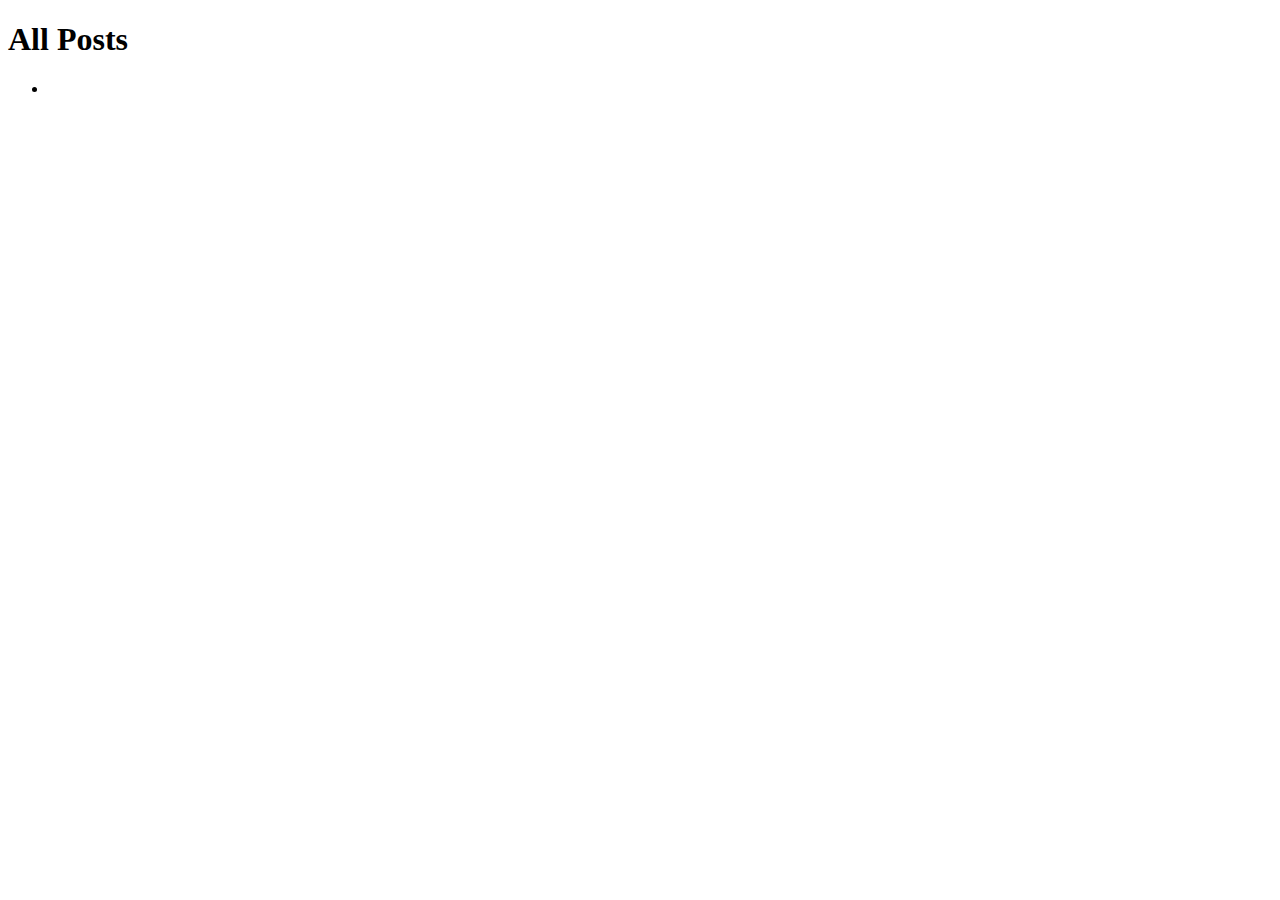
==== src/main/resources/templates/posts/index.html @ acdd9a1a "Views-Exercises" ====
<!DOCTYPE html>
<html xmlns:th="http://www.thymeleaf.org">
<head>
  <title>All Posts</title>
</head>
<body>
<h1>All Posts</h1>
<ul>
  <li th:each="post : ${posts}">
    <h2 th:text="${post.title}"></h2>
    <p th:text="${post.body}"></p>
  </li>
</ul>
</body>
</html>
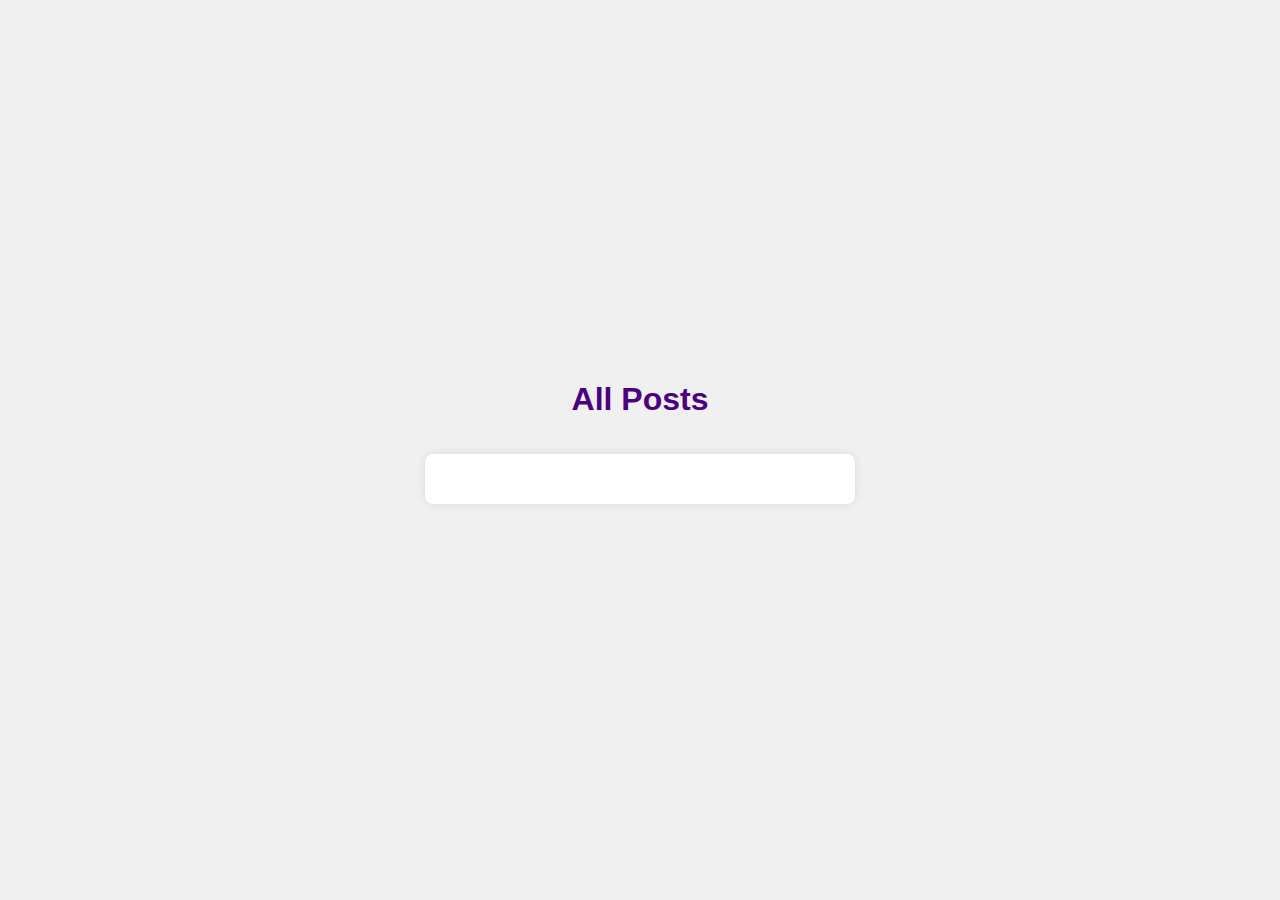
==== commit 7368d806: "relationships-exercise" ====
--- a/src/main/resources/templates/posts/index.html
+++ b/src/main/resources/templates/posts/index.html
@@ -2,14 +2,78 @@
 <html xmlns:th="http://www.thymeleaf.org">
 <head>
   <title>All Posts</title>
+  <style>
+    body {
+      background-color: #f0f0f0;
+      font-family: 'Arial', sans-serif;
+      color: #333;
+      padding: 0;
+      margin: 0;
+      display: flex;
+      flex-direction: column;
+      align-items: center;
+      justify-content: center;
+      height: 100vh;
+    }
+
+    h1 {
+      color: #4B0082;
+      margin-bottom: 20px;
+      text-align: center;
+    }
+
+    ul {
+      list-style: none;
+      padding: 0;
+    }
+
+    li {
+      background-color: #fff;
+      border-radius: 8px;
+      padding: 15px;
+      margin-bottom: 20px;
+      width: 400px;
+      box-shadow: 0px 0px 10px rgba(0, 0, 0, 0.1);
+    }
+
+    h2 {
+      margin-bottom: 10px;
+      color: #ff6347;
+    }
+
+    p {
+      color: #666;
+    }
+  </style>
 </head>
 <body>
 <h1>All Posts</h1>
 <ul>
   <li th:each="post : ${posts}">
     <h2 th:text="${post.title}"></h2>
-    <p th:text="${post.body}"></p>
+    <p th:text="${post.content}"></p>
   </li>
 </ul>
 </body>
 </html>
+
+
+
+
+
+
+<!--<!DOCTYPE html>-->
+<!--<html xmlns:th="http://www.thymeleaf.org">-->
+<!--<head>-->
+<!--  <title>All Posts</title>-->
+<!--</head>-->
+<!--<body>-->
+<!--<h1>All Posts</h1>-->
+<!--<ul>-->
+<!--  <li th:each="post : ${posts}">-->
+<!--    <h2 th:text="${post.title}"></h2>-->
+<!--    <p th:text="${post.content}"></p>-->
+<!--  </li>-->
+<!--</ul>-->
+<!--</body>-->
+<!--</html>-->
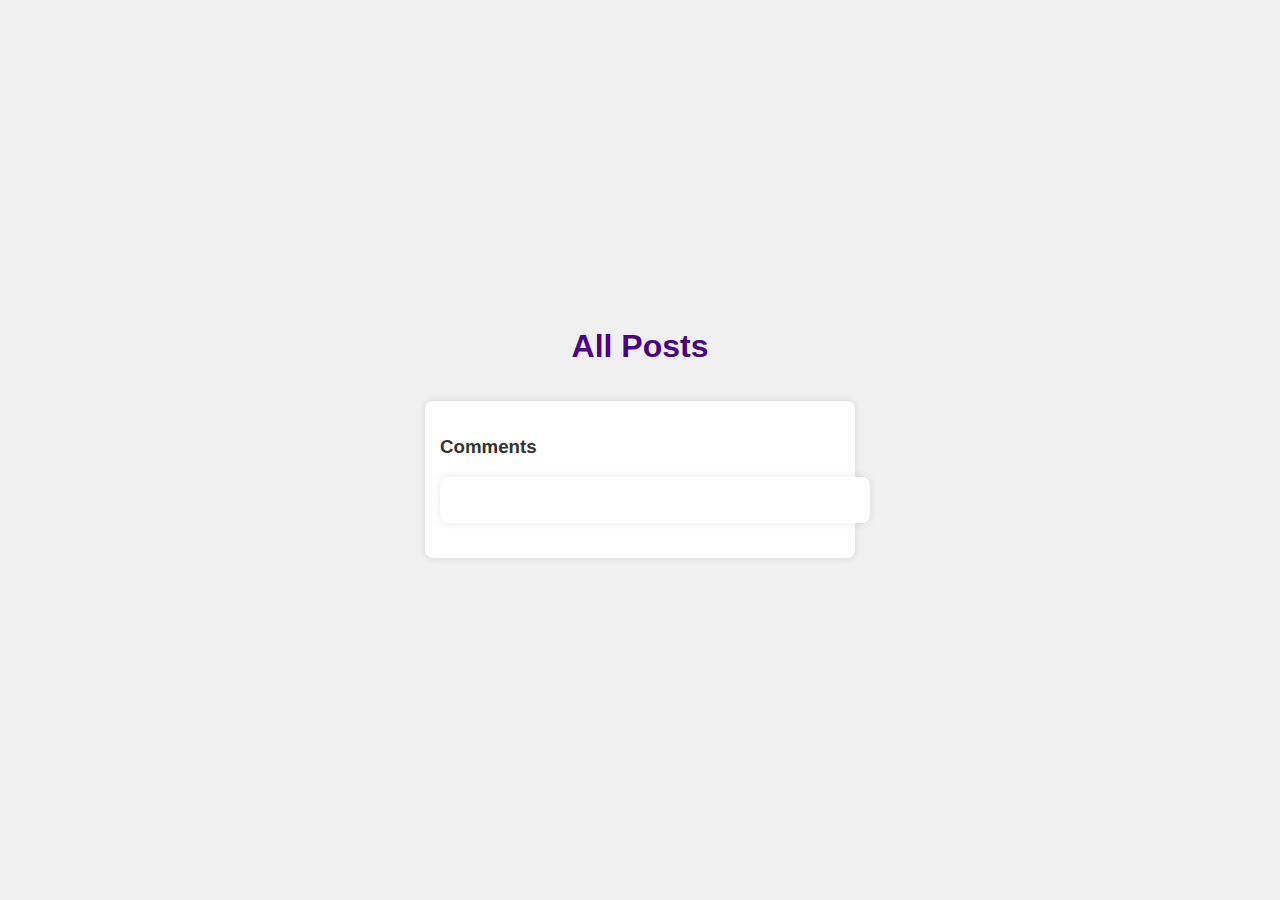
==== commit c0e03fdc: "Add-Catergory" ====
--- a/src/main/resources/templates/posts/index.html
+++ b/src/main/resources/templates/posts/index.html
@@ -50,8 +50,18 @@
 <h1>All Posts</h1>
 <ul>
   <li th:each="post : ${posts}">
-    <h2 th:text="${post.title}"></h2>
+    <a th:href="@{|/posts/${post.id}|}"><h2 th:text="${post.title}"></h2></a>
     <p th:text="${post.content}"></p>
+    <p th:text="${post.user.email}"></p>
+    <div th:if="${post.comments.size()>0}">
+        <h3>Comments</h3>
+        <ul>
+            <li th:each="comment : ${post.comments}">
+            <p th:text="${comment.content}"></p>
+            </li>
+        </ul>
+
+    </div>
   </li>
 </ul>
 </body>
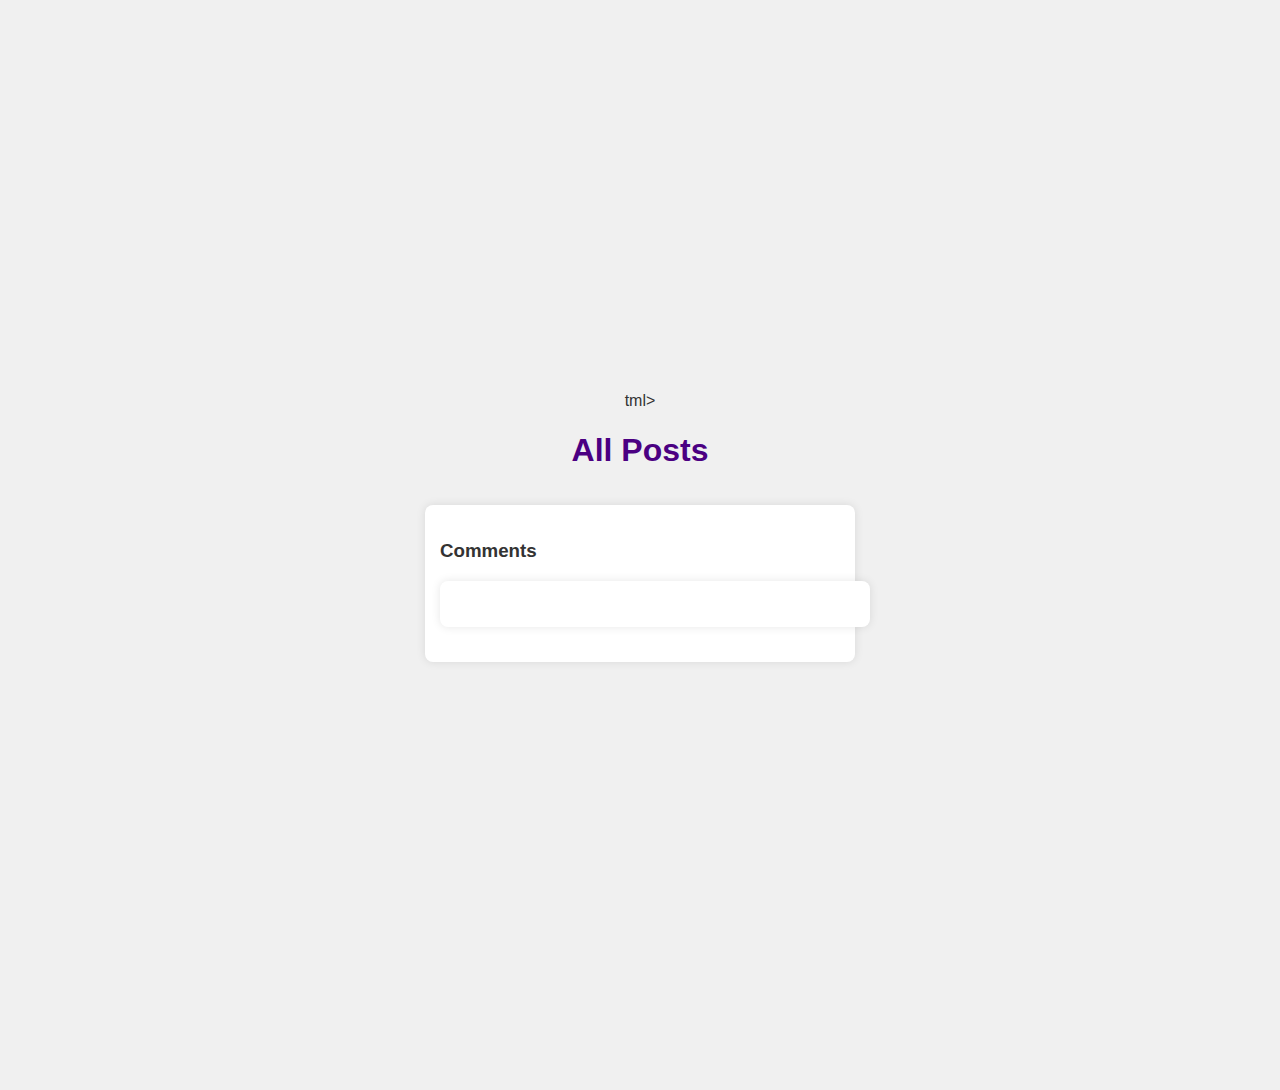
==== commit 928f94b2: "many-to-many-exercise-complete" ====
--- a/src/main/resources/templates/posts/index.html
+++ b/src/main/resources/templates/posts/index.html
@@ -1,5 +1,5 @@
 <!DOCTYPE html>
-<html xmlns:th="http://www.thymeleaf.org">
+<html xmlns:th="http://www.thymeleaf.org" lang="">
 <head>
   <title>All Posts</title>
   <style>
@@ -7,8 +7,8 @@
       background-color: #f0f0f0;
       font-family: 'Arial', sans-serif;
       color: #333;
-      padding: 0;
-      margin: 0;
+      padding: 50px;
+      margin: 45px 45px 45px 45px;
       display: flex;
       flex-direction: column;
       align-items: center;
@@ -45,24 +45,23 @@
       color: #666;
     }
   </style>
-</head>
+tml></head>
 <body>
 <h1>All Posts</h1>
 <ul>
-  <li th:each="post : ${posts}">
-    <a th:href="@{|/posts/${post.id}|}"><h2 th:text="${post.title}"></h2></a>
-    <p th:text="${post.content}"></p>
-    <p th:text="${post.user.email}"></p>
-    <div th:if="${post.comments.size()>0}">
-        <h3>Comments</h3>
-        <ul>
-            <li th:each="comment : ${post.comments}">
-            <p th:text="${comment.content}"></p>
-            </li>
-        </ul>
-
-    </div>
-  </li>
+    <li th:each="post : ${posts}">
+        <a th:href="@{|/posts/${post.id}|}"><h2 th:text="${post.title}"></h2></a>
+<!--        <p th:text="${post.user.email}"></p>-->
+        <p th:text="${post.body}"></p>
+        <div th:if="${post.comments.size()>0}">
+            <h3>Comments</h3>
+            <ul>
+                <li th:each="comment: ${post.comments}">
+                    <p th:text="${comment.content}"></p>
+                </li>
+            </ul>
+        </div>
+    </li>
 </ul>
 </body>
 </html>
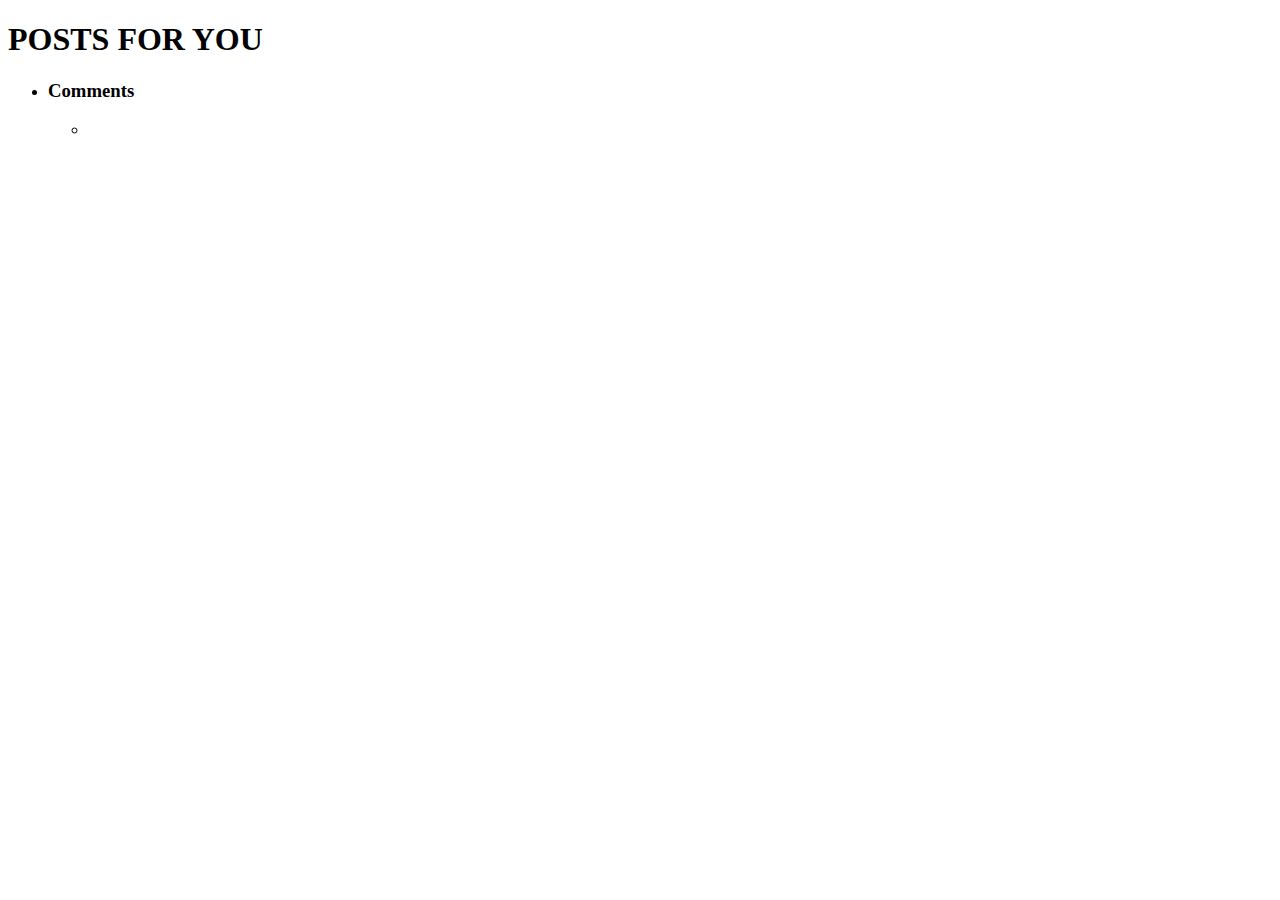
==== commit 5d090009: "Form-Model-Binding-execise" ====
--- a/src/main/resources/templates/posts/index.html
+++ b/src/main/resources/templates/posts/index.html
@@ -1,88 +1,31 @@
 <!DOCTYPE html>
-<html xmlns:th="http://www.thymeleaf.org" lang="">
-<head>
-  <title>All Posts</title>
-  <style>
-    body {
-      background-color: #f0f0f0;
-      font-family: 'Arial', sans-serif;
-      color: #333;
-      padding: 50px;
-      margin: 45px 45px 45px 45px;
-      display: flex;
-      flex-direction: column;
-      align-items: center;
-      justify-content: center;
-      height: 100vh;
-    }
-
-    h1 {
-      color: #4B0082;
-      margin-bottom: 20px;
-      text-align: center;
-    }
-
-    ul {
-      list-style: none;
-      padding: 0;
-    }
-
-    li {
-      background-color: #fff;
-      border-radius: 8px;
-      padding: 15px;
-      margin-bottom: 20px;
-      width: 400px;
-      box-shadow: 0px 0px 10px rgba(0, 0, 0, 0.1);
-    }
-
-    h2 {
-      margin-bottom: 10px;
-      color: #ff6347;
-    }
-
-    p {
-      color: #666;
-    }
-  </style>
-tml></head>
+<html xmlns:th="http://www.thymeleaf.org" lang="en">
+<head th:replace="partials/head :: head"><title>POSTS</title></head>
 <body>
-<h1>All Posts</h1>
-<ul>
-    <li th:each="post : ${posts}">
-        <a th:href="@{|/posts/${post.id}|}"><h2 th:text="${post.title}"></h2></a>
-<!--        <p th:text="${post.user.email}"></p>-->
-        <p th:text="${post.body}"></p>
-        <div th:if="${post.comments.size()>0}">
-            <h3>Comments</h3>
-            <ul>
-                <li th:each="comment: ${post.comments}">
-                    <p th:text="${comment.content}"></p>
+<div class="page-wrapper gap-20">
+    <header th:replace="partials/navbar :: navbar"></header>
+    <div class="container gap-20">
+        <div class="row">
+            <h1>POSTS FOR YOU</h1>
+        </div>
+        <div class="row">
+            <ul class="post-grid">
+                <li th:each="post : ${posts}" class="column post">
+                    <a th:href="@{|/posts/${post.id}|}"><h2 th:text="${post.title}"></h2></a>
+                    <p th:text="${post.body}"></p>
+<!--                    <p th:text="${post.user.email}"></p>-->
+                    <div th:if="${post.comments.size()>0}">
+                        <h3>Comments</h3>
+                        <ul>
+                            <li th:each="comment: ${post.comments}">
+                                <p th:text="${comment.content}"></p>
+                            </li>
+                        </ul>
+                    </div>
                 </li>
             </ul>
         </div>
-    </li>
-</ul>
+    </div>
+</div>
 </body>
-</html>
-
-
-
-
-
-
-<!--<!DOCTYPE html>-->
-<!--<html xmlns:th="http://www.thymeleaf.org">-->
-<!--<head>-->
-<!--  <title>All Posts</title>-->
-<!--</head>-->
-<!--<body>-->
-<!--<h1>All Posts</h1>-->
-<!--<ul>-->
-<!--  <li th:each="post : ${posts}">-->
-<!--    <h2 th:text="${post.title}"></h2>-->
-<!--    <p th:text="${post.content}"></p>-->
-<!--  </li>-->
-<!--</ul>-->
-<!--</body>-->
-<!--</html>-->
+</html>